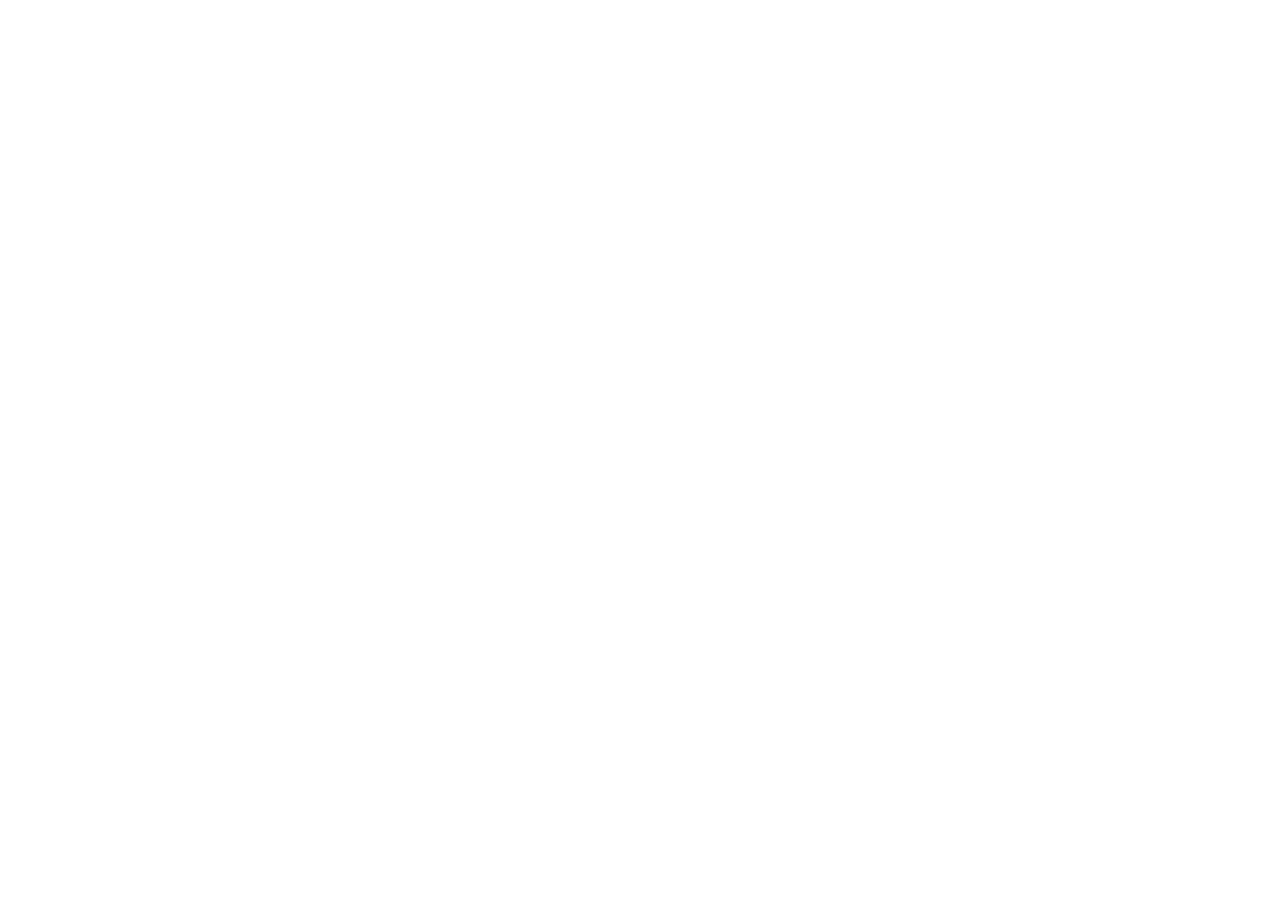
==== index.html @ 6bdfd4c0 "html basic" ====
<!DOCTYPE html>
<html>
  <head>
    <meta charset="utf-8">
    <script src="https://code.jquery.com/jquery-3.1.0.js" integrity="sha256-slogkvB1K3VOkzAI8QITxV3VzpOnkeNVsKvtkYLMjfk=" crossorigin="anonymous"></script>
    <title>NFL Insult</title>
  </head>
  <body>

  </body>
  <script src="script.js"></script>
</html>
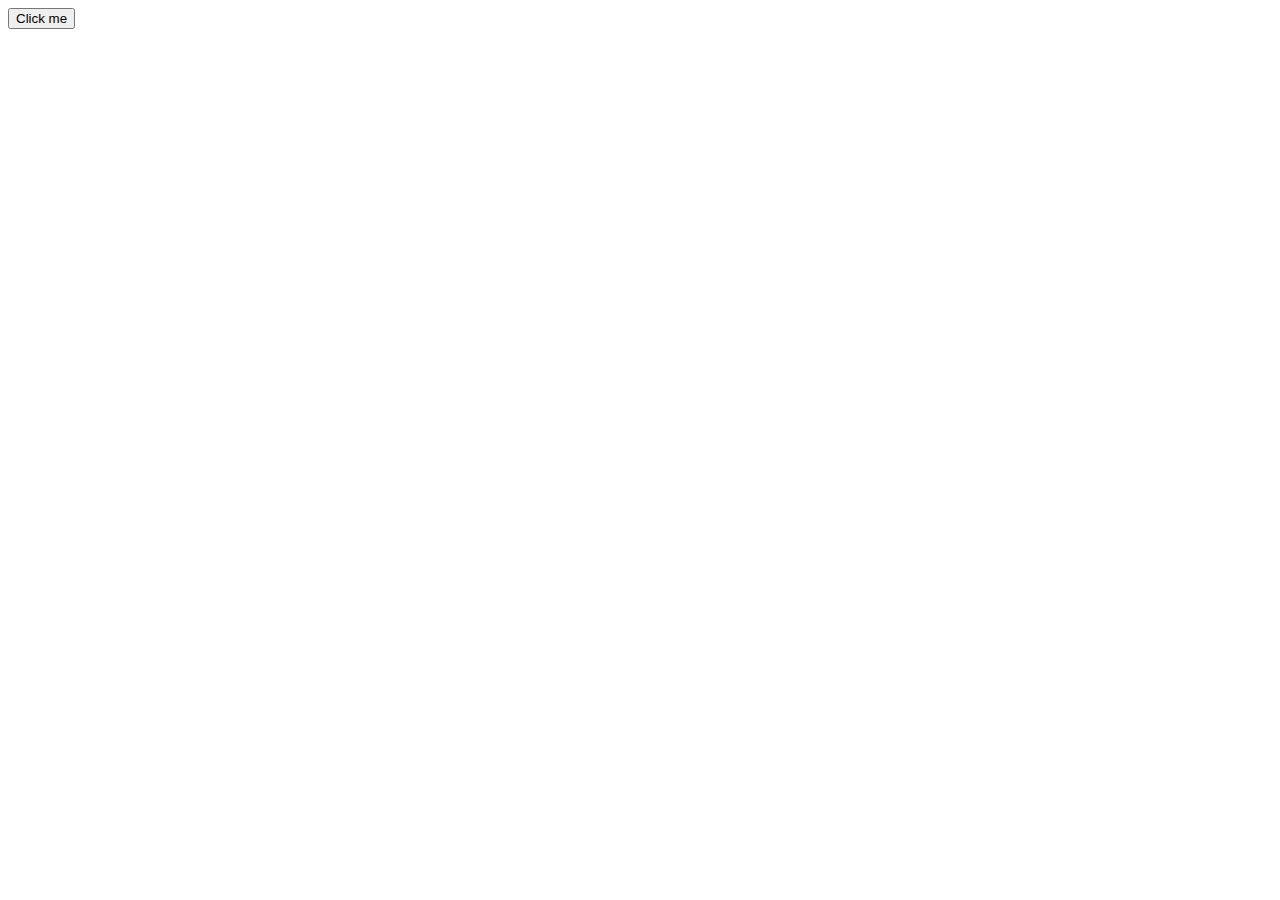
==== commit 2250362f: "made home page" ====
--- a/index.html
+++ b/index.html
@@ -1,12 +1,19 @@
 <!DOCTYPE html>
 <html>
-  <head>
+
+<head>
     <meta charset="utf-8">
     <script src="https://code.jquery.com/jquery-3.1.0.js" integrity="sha256-slogkvB1K3VOkzAI8QITxV3VzpOnkeNVsKvtkYLMjfk=" crossorigin="anonymous"></script>
     <title>NFL Insult</title>
-  </head>
-  <body>
+</head>
 
-  </body>
-  <script src="script.js"></script>
+<body>
+    <button id="button">Click me</button>
+    <div id="insult">
+        <div id="comment"></div>
+    </div>
+    <div id="author"></div>
+</body>
+<script src="script.js"></script>
+
 </html>
